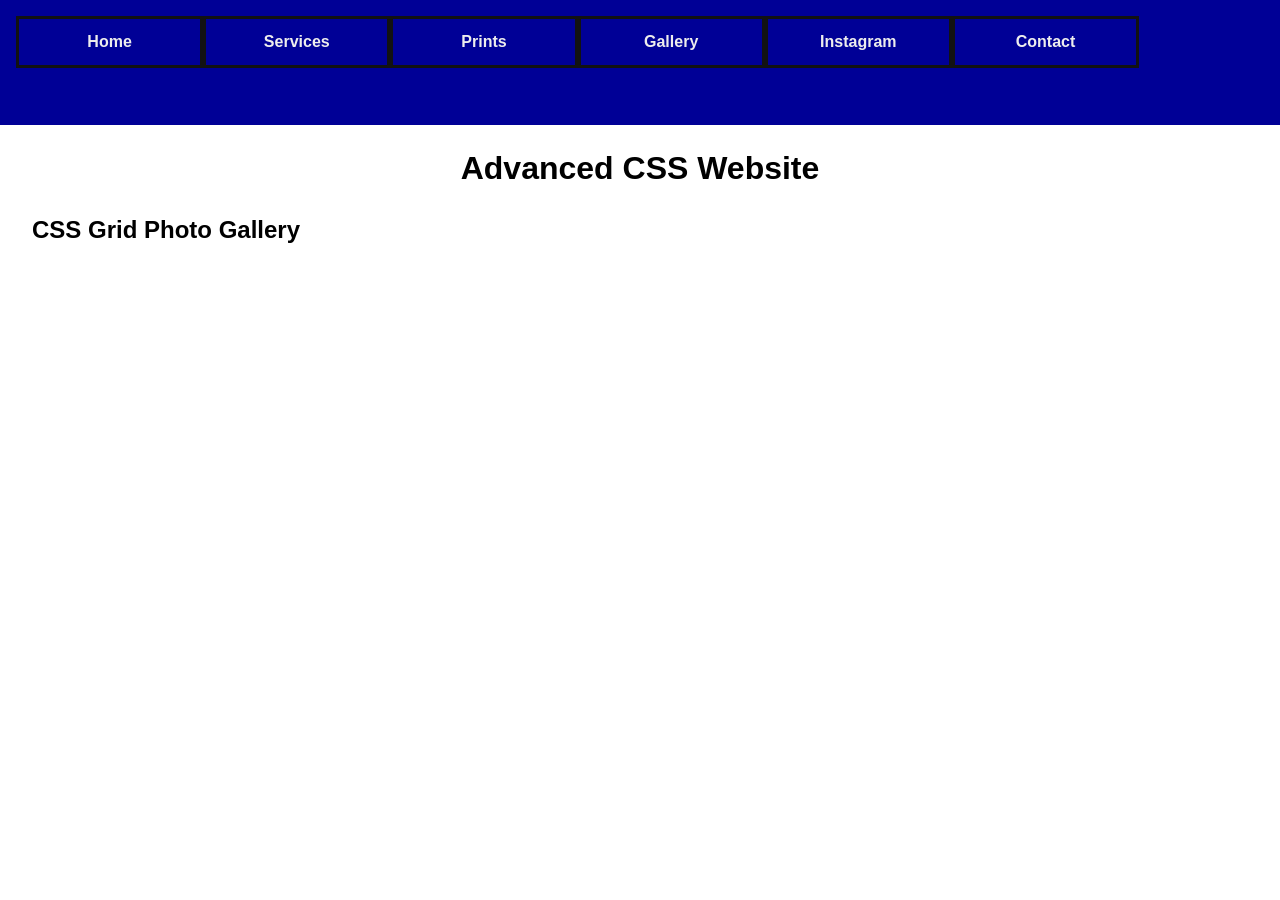
==== gallery.html @ 0cd78104 "First Activity" ====
<!doctype html>
<html lang="en">
  <head>
    <meta charset="UTF-8" />
    <meta http-equiv="X-UA-Compatible" content="IE=edge" />
    <meta name="viewport" content="width=device-width, initial-scale=1.0" />
    <title>Photo Grid | Advanced CSS</title>
    <link rel="stylesheet" href="stylesheets/page-styling.css" />
  </head>
  <body>
    <nav>
      <ul>
        <li><a href="index.html">Home</a></li>
        <li><a href="#">Services</a></li>
        <li><a href="#">Prints</a></li>
        <li><a href="gallery.html">Gallery</a></li>
        <li>
          <a href="https://www.instagram.com/" target="_blank">Instagram</a>
        </li>
        <li><a href="contact.html">Contact</a></li>
      </ul>
    </nav>
    <header>
      <h1>Advanced CSS Website</h1>
    </header>
    <main>
      <h2>CSS Grid Photo Gallery</h2>
      <section>
        <img />
        <img />
        <img />
        <img />
        <img />
        <img />
        <img />
        <img />
        <img />
        <img />
        <img />
        <img />
      </section>
    </main>
  </body>
</html>
---- stylesheets/page-styling.css ----
/* 
  Styles every element with the font family of using Verdana first.
  Then, if Verdana cannot be used, Geneva is used. Next, if Verdana and Geneva
  cannot be used, Tahoma is used. Finally, if Verdana, Geneva, and Tahoma cannot
  be used, the default sans-serif font for the browser is used.
  This also styles every element to have a line height of 140% of the font size.
*/
* {
  font-family: Verdana, Geneva, Tahoma, sans-serif;
  line-height: 140%;
  box-sizing: border-box;
}

/* This styles the body to not have any default margin or padding. */
body {
  margin: 0;
  padding: 0;
}

/* 
  This styles the nav to stick to the top of the webpages and follow the
  user as they scroll the website. It also gives the navigation bar a 
  background colour of #000096 and adds spacing on the inside of the
  navigation bar of the size of 1 M in the root font size.
*/
nav {
  position: sticky;
  top: 0;
  left: 0;
  background-color: #000096;
  height: 125px;
  padding: 1rem;
}

/* 
  This styles the unordered list in the navigation bar to have no
  bullet points, margin, or padding.
*/
nav ul {
  list-style: none;
  margin: 0;
  padding: 0;
  width: 100%;
  height: 100%;
  display: flex;
  flex-wrap: wrap;
}

/* 
  This styles the list items in the navigation's unordered list 
  to be inline-block elements.
*/
nav ul li {
  width: 15%;
  float: left;
}

/*
  This styles the anchors in the navigation's unordered list items
  to be inline-block elements. It also makes them have padding on 
  the top and bottom of 0.2 of an M in the root font size and on the 
  left and right of 1 M in the root font size. It styles the anchors
  to have a font colour of ghostwhite, no underline, be center aligned
  in their boxes, and have a bolder font weight. Lastly, we define that
  there will be a transition relating to the background colour of the
  anchors that will ease in and out slowly and last 0.5 seconds.
*/
nav ul li a {
  display: inline-block;

  width: 100%;
  padding: 0.75rem 1rem;
  border: 3px solid #121212;
  color: #ededed;
  text-decoration: none;
  text-align: center;
  font-weight: bolder;

  transition: background-color ease-in-out 0.5s;
}

/* 
  This makes it so that the anchors in the list items of the
  navigation's unordered list will have their background colour change
  to black when the user hovers or focuses on the link.
*/
nav ul li a:hover,
nav ul li a:focus {
  background-color: #121212;
}

/* 
  This makes it so that the anchors in the list items of the
  navigation's unordered list will have their font colour change
  to gold if the user has visited that link.
*/
nav ul li a:visited {
  color: gold;
}

/* This styles the anchor with the id of active to have a light blue color. */
#active {
  color: #94fad0;
}

/* This styles the anchor with the id of contact to have no border. */
#contact {
  border: 0;
}

/* 
  This styles the header and main sections of the website to have
  spacing on the outside of the elements of 1 M in the root font
  size on the top and bottom of the header and main and 2.5% of the
  width of the website on the left and right of the header and main
  sections.
*/
header,
main {
  margin: 1rem 2.5%;
}

/* This styles the heading in the header to be center aligned. */
header h1 {
  text-align: center;
}

/* 
  This styles the header inside the main section of the website,
  which acts as a subheader, to have no extra margin.
*/
main header {
  margin: 0;
}
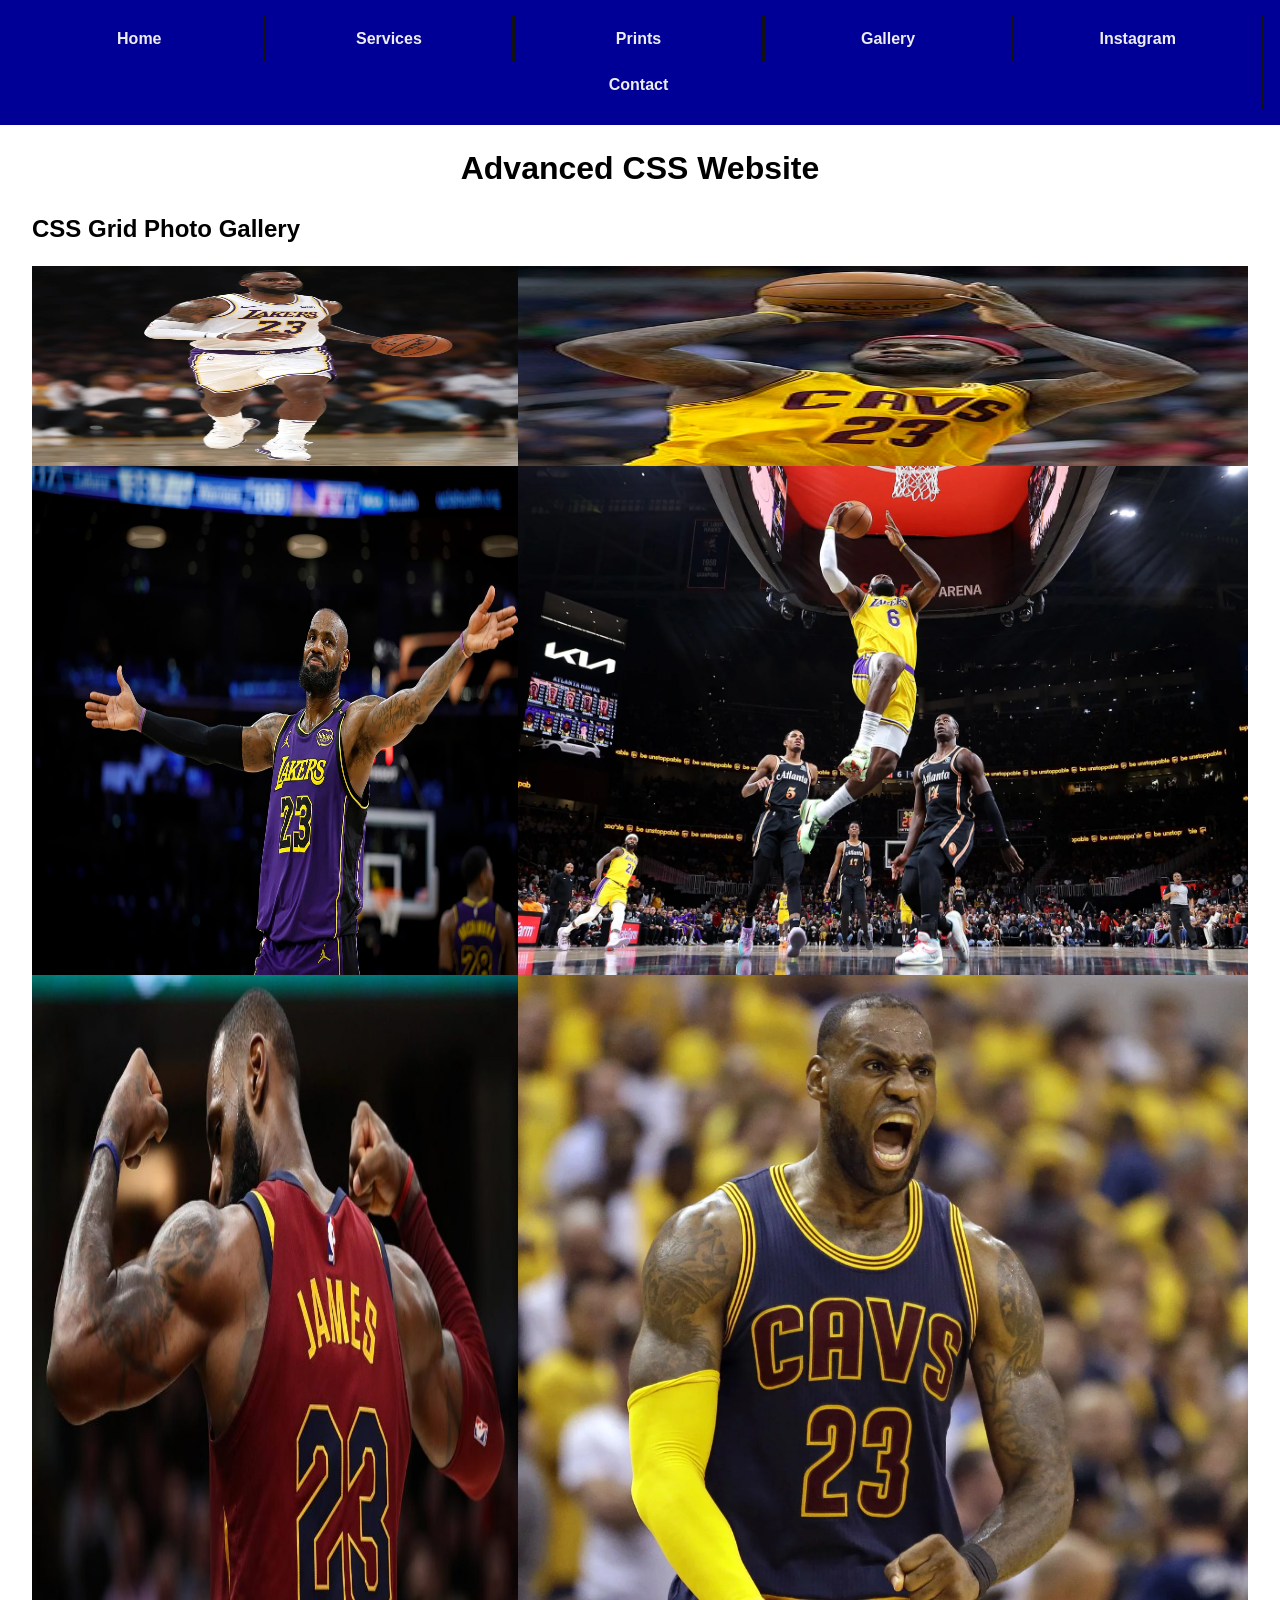
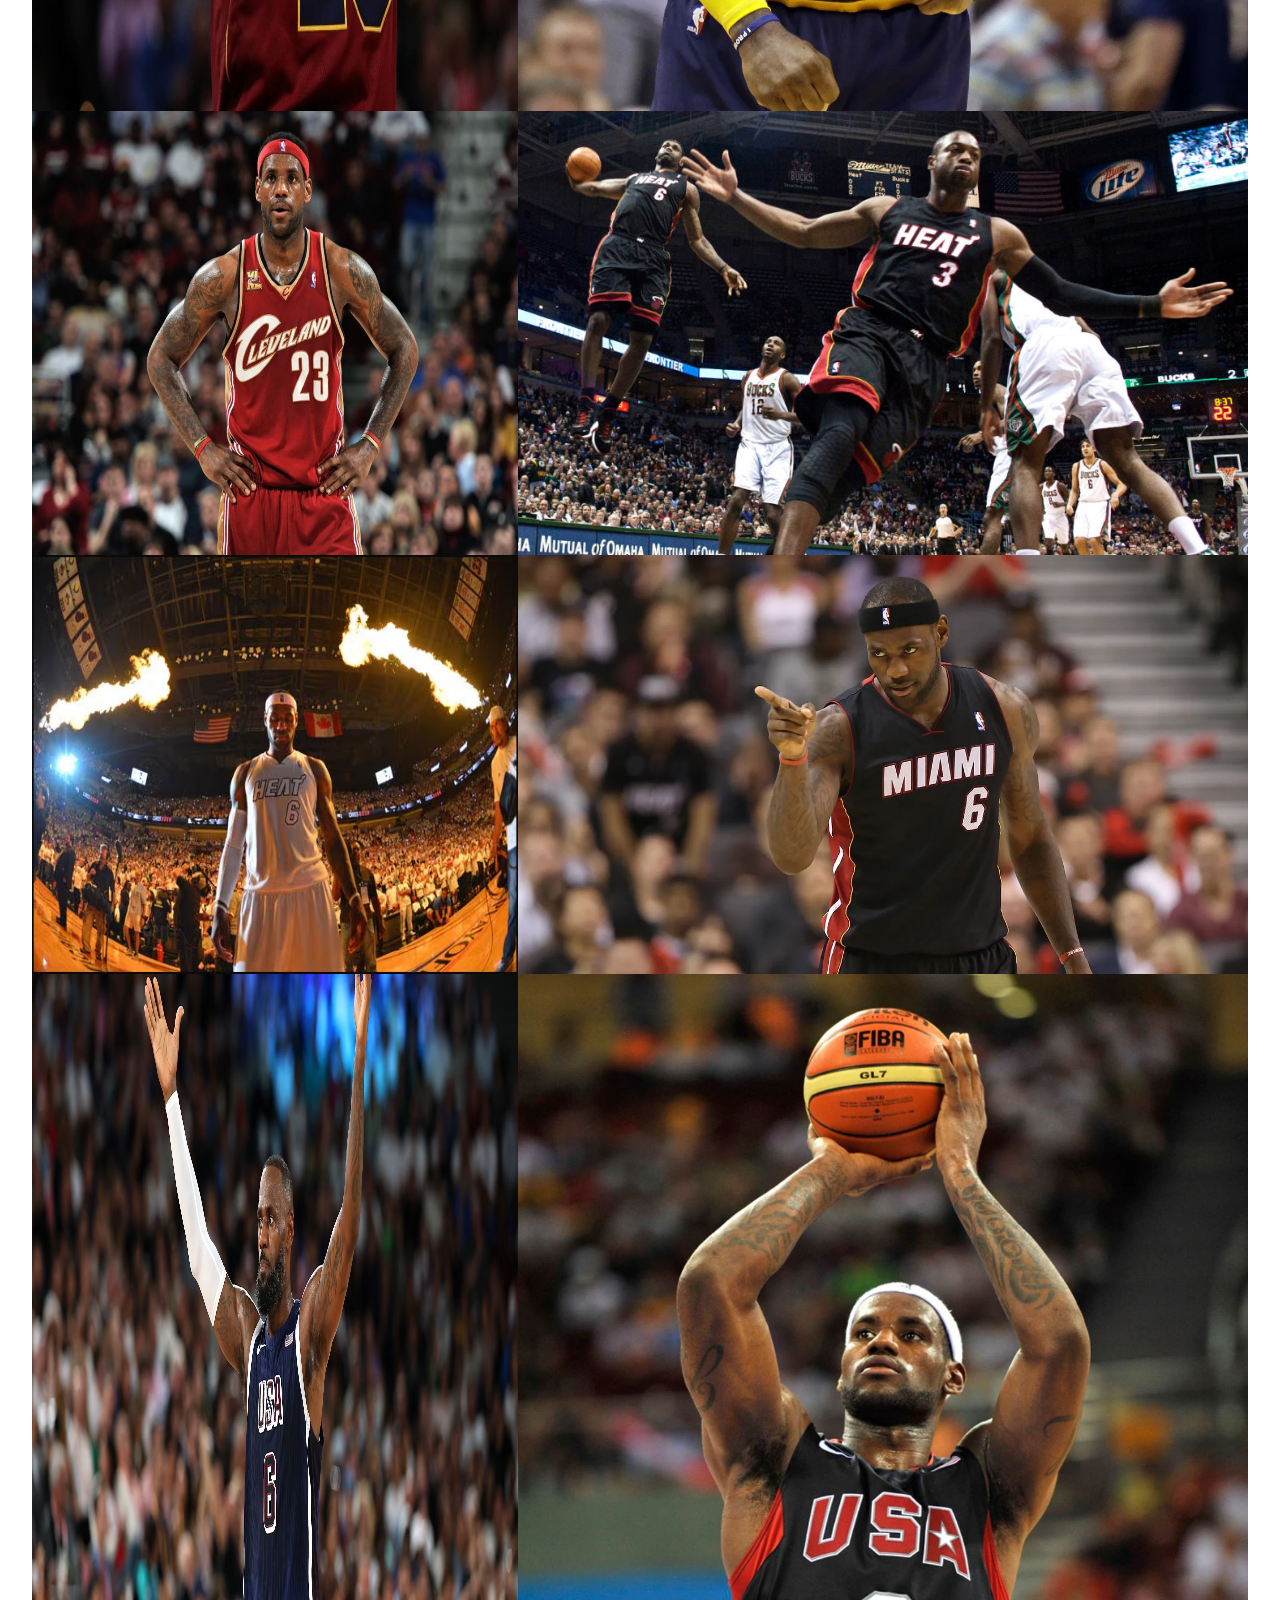
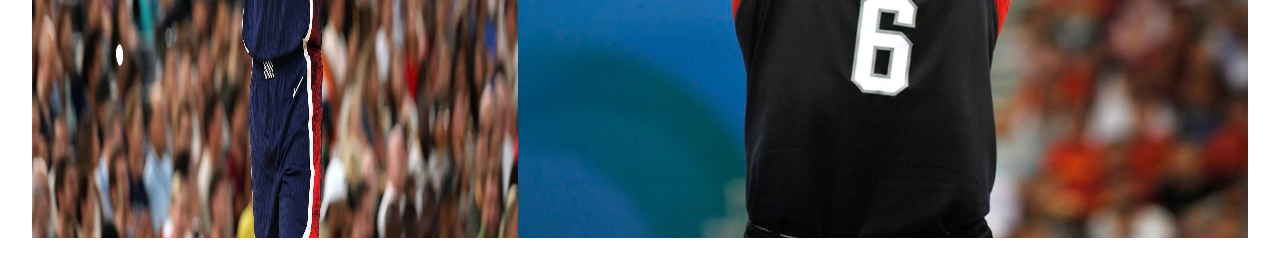
==== commit 31864ea3: "Grid Activity #1" ====
--- a/gallery.html
+++ b/gallery.html
@@ -6,6 +6,25 @@
     <meta name="viewport" content="width=device-width, initial-scale=1.0" />
     <title>Photo Grid | Advanced CSS</title>
     <link rel="stylesheet" href="stylesheets/page-styling.css" />
+    <style>
+      .gallery {
+        width: 100%;
+        height: 100%;
+        display: grid;
+        grid-template-rows: repeat(auto-fill, 200px);
+        grid-template-columns: 40% 2fr;
+      }
+
+      .gallery a {
+        width: 100%;
+        height: 100%;
+      }
+
+      .gallery img {
+        width: 100%;
+        height: 100%;
+      }
+    </style>
   </head>
   <body>
     <nav>
@@ -25,19 +44,65 @@
     </header>
     <main>
       <h2>CSS Grid Photo Gallery</h2>
-      <section>
-        <img />
-        <img />
-        <img />
-        <img />
-        <img />
-        <img />
-        <img />
-        <img />
-        <img />
-        <img />
-        <img />
-        <img />
+      <section class="gallery">
+        <a
+          href="https://www.google.com/imgres?q=lebron&imgurl=https%3A%2F%2Fcdn.britannica.com%2F19%2F233519-050-F0604A51%2FLeBron-James-Los-Angeles-Lakers-Staples-Center-2019.jpg&imgrefurl=https%3A%2F%2Fwww.britannica.com%2Fbiography%2FLeBron-James&docid=gKw7G1m3FTD2MM&tbnid=lMBmKoFwSsI4WM&vet=12ahUKEwj-xofwod-UAxW9hIkEHbywLIkQnPAOegQIGBAB..i&w=1109&h=1600&hcb=2&ved=2ahUKEwj-xofwod-UAxW9hIkEHbywLIkQnPAOegQIGBAB&safe=active&ssui=on"
+          target="_blank">
+          <img src="images/lebron-dribble.webp" />
+        </a>
+        <a
+          href="https://www.google.com/imgres?q=lebron&imgurl=https%3A%2F%2Fupload.wikimedia.org%2Fwikipedia%2Fcommons%2Fthumb%2Fb%2Fb2%2FLeBron_James_%252815662939969%2529.jpg%2F250px-LeBron_James_%252815662939969%2529.jpg&imgrefurl=https%3A%2F%2Fen.wikipedia.org%2Fwiki%2FLeBron_James&docid=z-ZwiWHhXouBBM&tbnid=EO8EW5x4hBgN1M&vet=12ahUKEwj-xofwod-UAxW9hIkEHbywLIkQnPAOegQIGhAB..i&w=250&h=333&hcb=2&ved=2ahUKEwj-xofwod-UAxW9hIkEHbywLIkQnPAOegQIGhAB&safe=active&ssui=on"
+          target="_blank">
+          <img src="images/lebron-shot.jpg" />
+        </a>
+        <a
+          href="https://www.google.com/imgres?q=lebron&imgurl=https%3A%2F%2Fmedia-cldnry.s-nbcnews.com%2Fimage%2Fupload%2Frockcms%2F2025-02%2F250207-lebron-james-mn-0815-1a91c8.jpg&imgrefurl=https%3A%2F%2Fwww.nbcnews.com%2Fsports%2Fnba%2Flebron-james-oldest-40-points-rcna191155&docid=iAmefZxdUKDbiM&tbnid=dUReBs0mZgiBbM&vet=12ahUKEwj-xofwod-UAxW9hIkEHbywLIkQnPAOegQIFRAB..i&w=1500&h=1000&hcb=2&ved=2ahUKEwj-xofwod-UAxW9hIkEHbywLIkQnPAOegQIFRAB&safe=active&ssui=on"
+          target="_blank">
+          <img src="images/lebron-celebrate.jpg" />
+        </a>
+        <a
+          href="https://www.google.com/imgres?q=lebron&imgurl=https%3A%2F%2Fcdn.britannica.com%2F01%2F239401-050-31FC9765%2FLeBron-James-of-the-Los-Angeles-Lakers-drives-against-AJ-Griffin-Atlanta-Hawks-at-State-Farm-Arena-December-2022.jpg&imgrefurl=https%3A%2F%2Fwww.britannica.com%2Fbiography%2FLeBron-James&docid=gKw7G1m3FTD2MM&tbnid=vkEQ-QGsNoKYlM&vet=12ahUKEwj-xofwod-UAxW9hIkEHbywLIkQnPAOegQIHxAB..i&w=1600&h=1102&hcb=2&ved=2ahUKEwj-xofwod-UAxW9hIkEHbywLIkQnPAOegQIHxAB&safe=active&ssui=on"
+          target="_blank">
+          <img src="images/lebron-dunk.webp" />
+        </a>
+        <a
+          href="https://www.google.com/imgres?q=lebron%20cavs&imgurl=https%3A%2F%2Fobserver.case.edu%2Fwp-content%2Fuploads%2F2021%2F02%2Fsports2-900x600.jpg&imgrefurl=https%3A%2F%2Fobserver.case.edu%2Flebron-james-rise%2F&docid=5nOp9dgZHjeIqM&tbnid=937vYTkTg8WjyM&vet=12ahUKEwiugbT-od-UAxUrtokEHeTuBDgQnPAOegQIIBAB..i&w=900&h=600&hcb=2&ved=2ahUKEwiugbT-od-UAxUrtokEHeTuBDgQnPAOegQIIBAB&safe=active&ssui=on"
+          target="_blank">
+          <img src="images/lebron-jersey-point.jpg" />
+        </a>
+        <a
+          href="https://www.google.com/imgres?q=lebron%20cavs&imgurl=https%3A%2F%2Fi.guim.co.uk%2Fimg%2Fmedia%2F4570fbdf4a8e528a5cb951f3b48f9afe3f7568a7%2F0_159_3385_2030%2Fmaster%2F3385.jpg%3Fwidth%3D1200%26height%3D1200%26quality%3D85%26auto%3Dformat%26fit%3Dcrop%26s%3D144196910005feeb238772894e670a6f&imgrefurl=https%3A%2F%2Fwww.theguardian.com%2Fsport%2F2017%2Fapr%2F21%2Flebron-james-cavaliers-historic-comeback-win-nba&docid=oUJEt1fL839AQM&tbnid=OljL5nwwXtHSXM&vet=12ahUKEwiugbT-od-UAxUrtokEHeTuBDgQnPAOegQIGRAB..i&w=1200&h=1200&hcb=2&ved=2ahUKEwiugbT-od-UAxUrtokEHeTuBDgQnPAOegQIGRAB&safe=active&ssui=on"
+          target="_blank">
+          <img src="images/lebron-scream.webp" />
+        </a>
+        <a
+          href="https://www.google.com/imgres?q=lebron%20cavs&imgurl=https%3A%2F%2Fcavaliersnation.com%2Fwp-content%2Fuploads%2F2018%2F06%2Flebroncavs-1024x682.jpeg&imgrefurl=https%3A%2F%2Fcavaliersnation.com%2F2018%2F06%2F07%2Flebron-james-says-he-left-cavs-2010-due-to-lack-talent%2F&docid=YwlgyJh7r_A1SM&tbnid=D7IEhwq7eUd5yM&vet=12ahUKEwiugbT-od-UAxUrtokEHeTuBDgQnPAOegQIIRAB..i&w=1024&h=682&hcb=2&ved=2ahUKEwiugbT-od-UAxUrtokEHeTuBDgQnPAOegQIIRAB&safe=active&ssui=on"
+          target="_blank">
+          <img src="images/lebron-hands-on-hips.jpeg" />
+        </a>
+        <a
+          href="https://www.google.com/imgres?q=lebron%20heat&imgurl=https%3A%2F%2Fheatnation.com%2Fwp-content%2Fuploads%2F2019%2F05%2Fap_aptopix_heat_bucks_basketball-e1607288607193.jpg&imgrefurl=https%3A%2F%2Fheatnation.com%2Fmedia%2Fdwyane-wade-lebron-james-alonzo-mourning-ranked-best-miami-heat-players-ever%2F&docid=py4NIH5cCc7cnM&tbnid=Xmsf7vQ1E5unKM&vet=12ahUKEwjM8ZeKot-UAxWDq4kEHfZAICoQnPAOegQIHhAB..i&w=900&h=540&hcb=2&ved=2ahUKEwjM8ZeKot-UAxWDq4kEHfZAICoQnPAOegQIHhAB&safe=active&ssui=on"
+          target="_blank">
+          <img src="images/lebron-dwade-alleyoop.jpg" />
+        </a>
+        <a
+          href="https://www.google.com/imgres?q=lebron%20heat&imgurl=https%3A%2F%2Fcdn.nba.com%2Fteams%2Flegacy%2Fwww.nba.com%2Fheat%2Fsites%2Fheat%2Ffiles%2Flegacy%2Fmain_photo%2F600_jamestranscending_130506.jpg&imgrefurl=https%3A%2F%2Fwww.nba.com%2Fheat%2Fnews_recap%2Ftranscending-excellence-lebron-james&docid=-Zk0HLIdbVITyM&tbnid=YTMiR8imfIj2WM&vet=12ahUKEwjM8ZeKot-UAxWDq4kEHfZAICoQnPAOegQIGRAB..i&w=600&h=400&hcb=2&ved=2ahUKEwjM8ZeKot-UAxWDq4kEHfZAICoQnPAOegQIGRAB&safe=active&ssui=on"
+          target="_blank">
+          <img src="images/lebron-fire.avif" />
+        </a>
+        <a
+          href="https://www.usatoday.com/story/sports/nba/heat/2013/11/05/lebron-james-miami-heat-nba-scoring-milestone/3448757/"
+          target="_blank">
+          <img src="images/lebron-finger-point.webp" />
+        </a>
+        <a
+          href="https://www.olympics.com/en/news/lebron-james-basketball-usa-relishes-presence-paris-2024"
+          target="_blank">
+          <img src="images/lebron-usa-2024.avif" />
+        </a>
+        <a href="https://www.nbcnews.com/id/wbna26267658" target="_blank">
+          <img src="images/lebron-usa-2008.webp" />
+        </a>
       </section>
     </main>
   </body>
--- a/stylesheets/page-styling.css
+++ b/stylesheets/page-styling.css
@@ -28,7 +28,6 @@
   top: 0;
   left: 0;
   background-color: #000096;
-  height: 125px;
   padding: 1rem;
 }
 
@@ -53,6 +52,7 @@
 nav ul li {
   width: 15%;
   float: left;
+  flex: 1 0 215px;
 }
 
 /*
@@ -70,7 +70,7 @@
 
   width: 100%;
   padding: 0.75rem 1rem;
-  border: 3px solid #121212;
+  border-right: 3px solid #121212;
   color: #ededed;
   text-decoration: none;
   text-align: center;
@@ -132,3 +132,11 @@
 main header {
   margin: 0;
 }
+
+@media (max-width: 475px) {
+  nav ul li {
+    width: 100%;
+    flex: 1 0 100%;
+    border: 0;
+  }
+}
